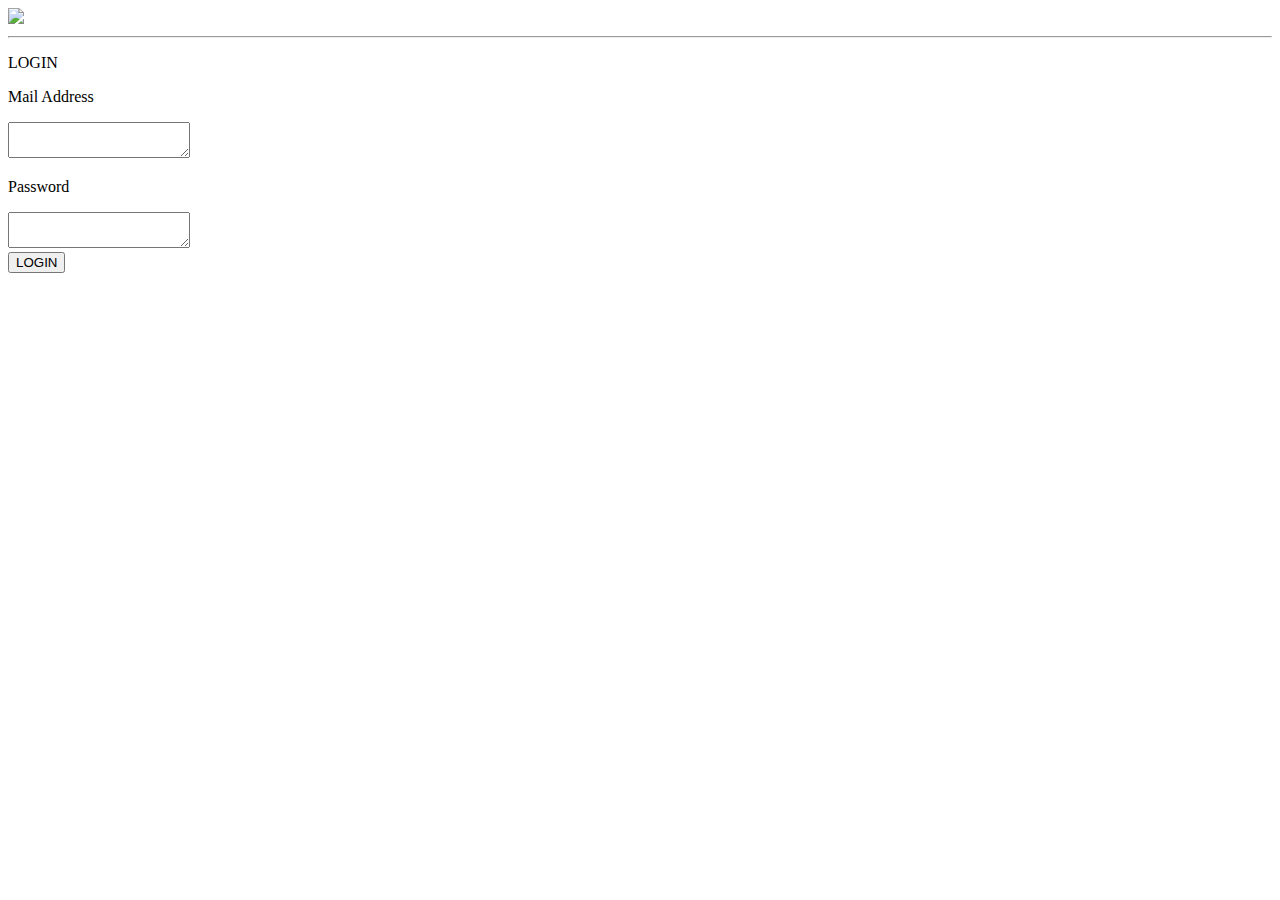
==== index.html @ 6962b1bf "make login page" ====
<!DOCTYPE html>
<html lang="en" dir="ltr">
  <head>
    <meta charset="utf-8">
    <title>Login Page</title>
    <link rel="stylesheet" href="main.css">
  </head>
  <body>
    <div class="header">
      <img src="./adawarp_logo.png" class="header-logo">
      <hr>
    </div>

    <div class="main">
      <p class="login">LOGIN</p>
      <form>
        <p class="char-mail-address">Mail Address</p>
        <!-- ここにボックス-->
        <textarea class="mail-address"></textarea>
        <p class="char-password">Password</p>
        <!-- ここにボックス-->
        <textarea class="password"></textarea>
        <br>
        <!-- LOGINボタン-->
        <input type="submit" value="LOGIN" class="login-button">
      </form>
    </div>

    <div class="footer">
    </div>


  </body>
</html>
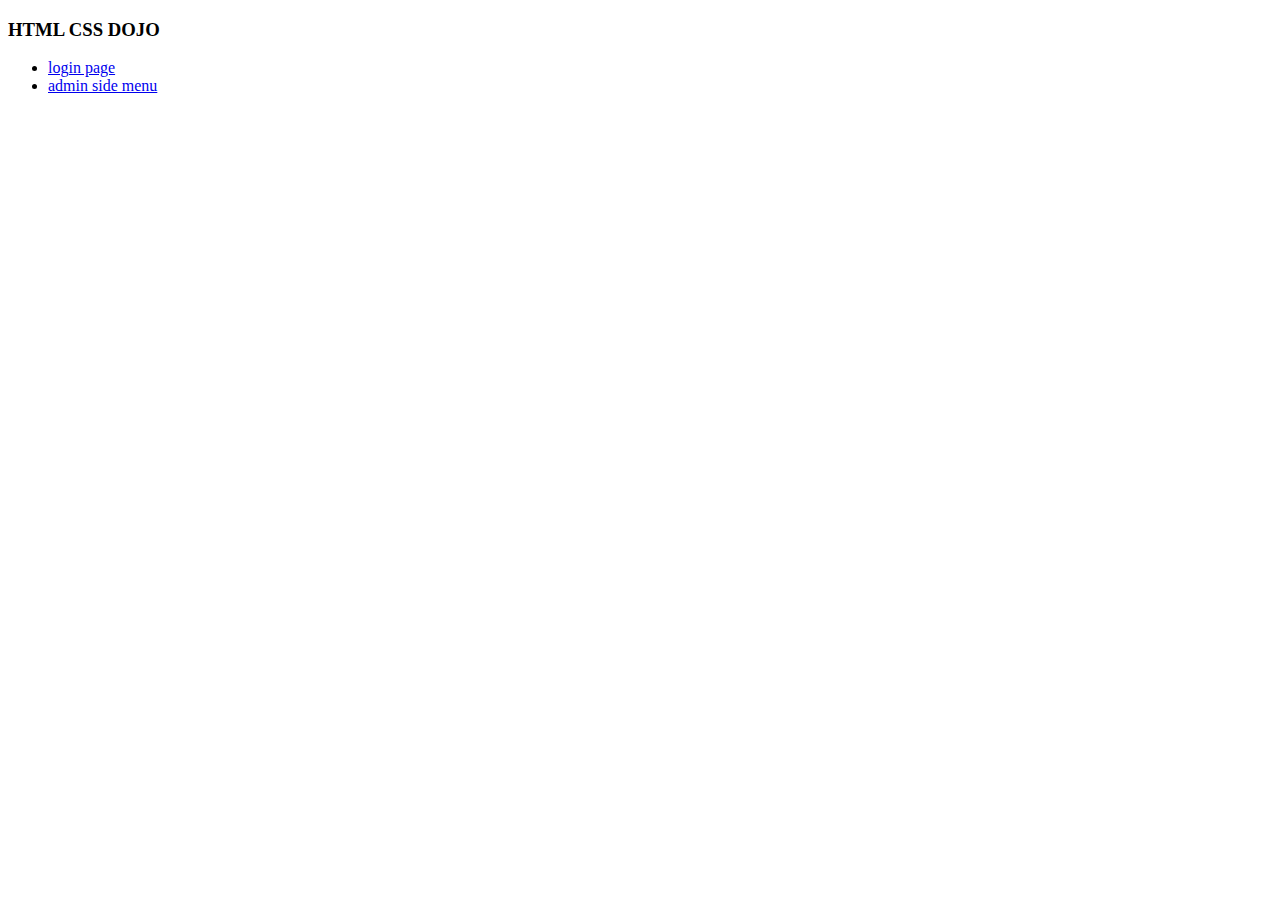
==== commit cfd9ae6c: "feat: add index page and admin side menu page" ====
--- a/index.html
+++ b/index.html
@@ -2,33 +2,17 @@
 <html lang="en" dir="ltr">
   <head>
     <meta charset="utf-8">
-    <title>Login Page</title>
-    <link rel="stylesheet" href="main.css">
+    <title>Index</title>
   </head>
   <body>
-    <div class="header">
-      <img src="./adawarp_logo.png" class="header-logo">
-      <hr>
-    </div>
-
-    <div class="main">
-      <p class="login">LOGIN</p>
-      <form>
-        <p class="char-mail-address">Mail Address</p>
-        <!-- ここにボックス-->
-        <textarea class="mail-address"></textarea>
-        <p class="char-password">Password</p>
-        <!-- ここにボックス-->
-        <textarea class="password"></textarea>
-        <br>
-        <!-- LOGINボタン-->
-        <input type="submit" value="LOGIN" class="login-button">
-      </form>
-    </div>
-
-    <div class="footer">
-    </div>
-
-
+    <h3>HTML CSS DOJO</h3>
+    <ul>
+      <li>
+        <a href="./quiz/login-page/index.html">login page</a>
+      </li>
+      <li>
+        <a href="./quiz/admin-side-menu/index.html">admin side menu</a>
+      </li>
+    </ul>
   </body>
-</html>
+</html>